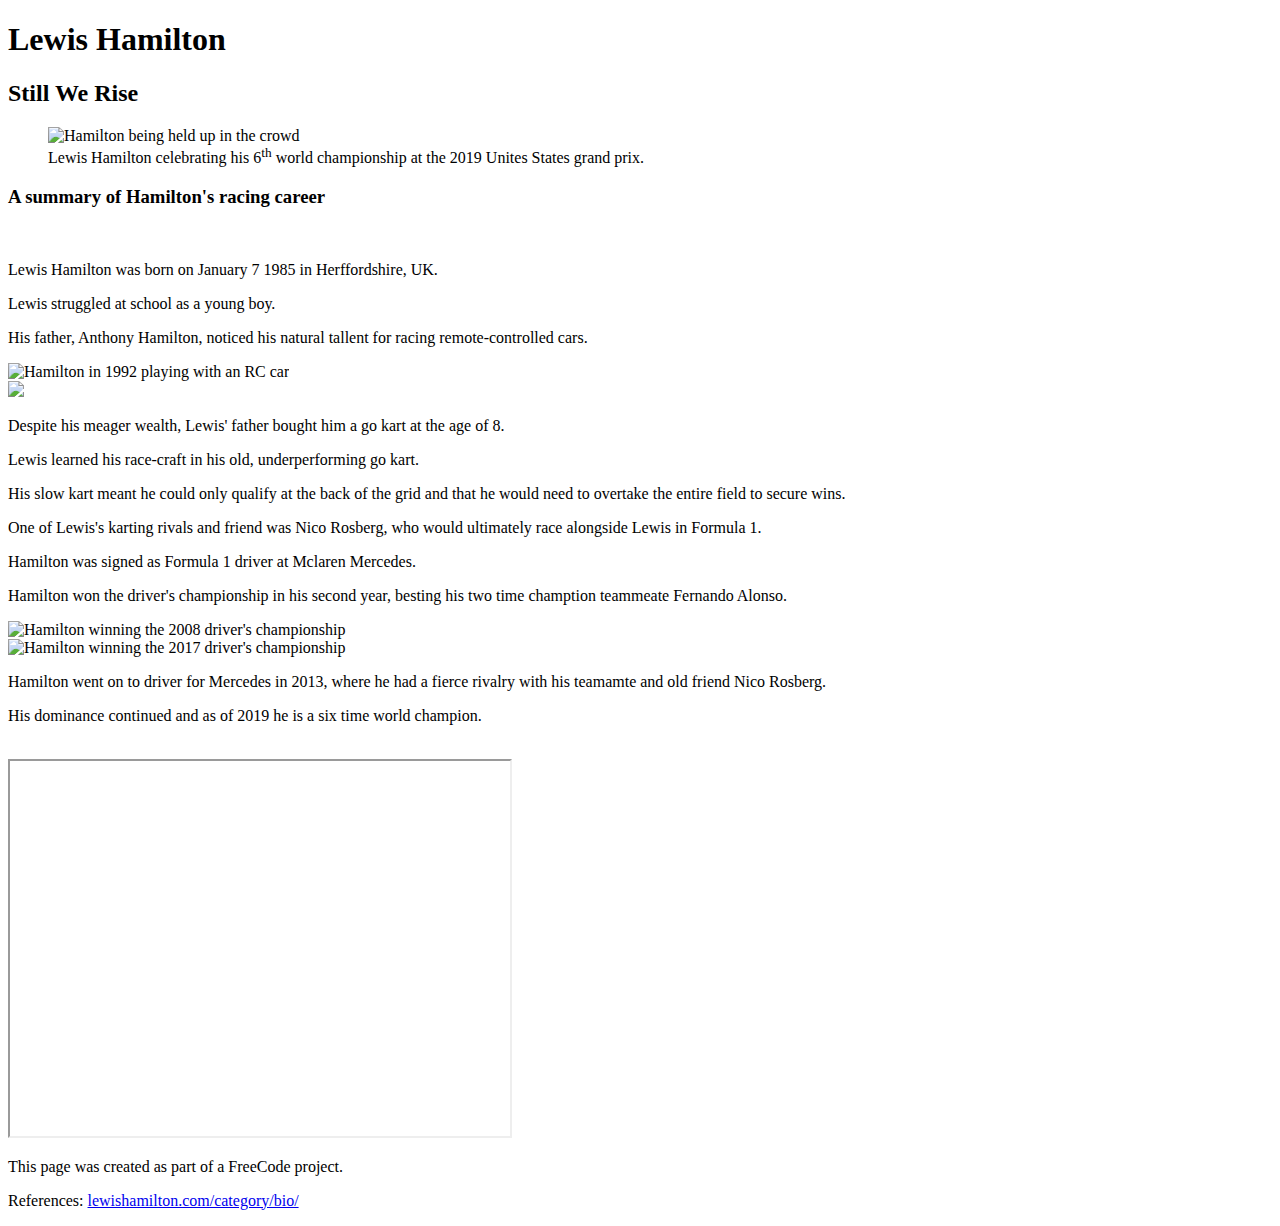
==== index.html @ eb951a7a "Rename .html" ====
<!DOCTYPE html>
<html lang="en">

<head>
    <meta charset="UTF-8">
    <meta name="viewport" content="width=device-width, initial-scale=1.0">
    <meta http-equiv="X-UA-Compatible" content="ie=edge">
    <title>Lewis Hamilton Tribute</title>
    <link rel="stylesheet" href="./style.css">
</head>

<body>
    <main id="main">
        <div>
            <h1 class="title" id="title">Lewis Hamilton</h1>
            <h2 class="subtitle">Still We Rise</h2>
        </div>
        <figure id="img-div">
            <img id="image" class="main-image" src="https://assets.lewishamilton.com/media/heroes/header-paul-ripke-lewis-hamilton-us-gp-2019-6-world-championships-f1.jpg" alt="Hamilton being held up in the crowd">
            <figcaption id="img-caption" class="fig-caption">Lewis Hamilton celebrating his 6<sup>th</sup> world championship at the 2019 Unites States grand prix.</figcaption>
        </figure>
        <div>
            <h3 id="tribute-info" class="grid-title">A summary of Hamilton's racing career</h3>
        </div>
        <br>
        <div id="grid-position">
            <div class="grid-container">
                <div id="grid-cell1">
                        <p>Lewis Hamilton was born on January 7 1985 in Herffordshire, UK.</p>
                        <p>Lewis struggled at school as a young boy.</p>
                        <p>His father, Anthony Hamilton, noticed his natural tallent for racing remote-controlled cars.</p>
                </div>
                <div class="right-grid-images" id="grid-cell2">
                    <img src="https://lewishamilton-assets.s3-eu-west-1.amazonaws.com/media/attachment/1992.jpg" alt="Hamilton in 1992 playing with an RC car">
                </div>
                <div class="left-grid-images" id="grid-cell3">
                    <img src="https://lewishamilton-assets.s3-eu-west-1.amazonaws.com/media/attachment/2000-2001jpg.jpg">
                </div>
                <div id="grid-cell4">
                        <p>Despite his meager wealth, Lewis' father bought him a go kart at the age of 8.</p>
                        <p>Lewis learned his race-craft in his old, underperforming go kart.</p>
                        <p>His slow kart meant he could only qualify at the back of the grid and that he would need to overtake the entire field to secure wins.</p>
                        <p>One of Lewis's karting rivals and friend was Nico Rosberg, who would ultimately race alongside Lewis in Formula 1.</p>
                </div>
                <div id="grid-cell5">
                        <p>Hamilton was signed as Formula 1 driver at Mclaren Mercedes.</p>
                        <p>Hamilton won the driver's championship in his second year, besting his two time chamption teammeate Fernando Alonso.</p>
                </div>
                <div class="right-grid-images" id="grid-cell6">
                    <img src="https://www.formula1.com/content/fom-website/en/drivers/hall-of-fame/Lewis_Hamilton/_jcr_content/image16x9.img.1536.high.jpg" alt="Hamilton winning the 2008 driver's championship">
                </div>
                <div class="left-grid-images" id="grid-cell7">
                    <img src="https://lewishamilton-assets.s3-eu-west-1.amazonaws.com/media/attachment/Screen-Shot-2017-12-23-at-09.17.33.jpg" alt="Hamilton winning the 2017 driver's championship">
                </div>
                <div id="grid-cell8">
                        <p>Hamilton went on to driver for Mercedes in 2013, where he had a fierce rivalry with his teamamte and old friend Nico Rosberg.</p>
                        <p>His dominance continued and as of 2019 he is a six time world champion.</p>
                </div>
            </div>
        </div>
        <div>
            <br>
            <iframe 
                    class="video"
                    width="500" 
                    height="375" 
                    src="https://www.youtube.com/embed/hm8jSUF-gnc">
                </iframe>
            <br>
        </div>
    </main>
</body>
<footer>
    <div class="footer-text">
        <p>This page was created as part of a FreeCode project.</p>
        <p>References: <a id="tribute-link" target="_blank" href="https://www.lewishamilton.com/category/bio/">lewishamilton.com/category/bio/</a></p>
    </div>
</footer>


</html>
<script src="https://cdn.freecodecamp.org/testable-projects-fcc/v1/bundle.js"></script>
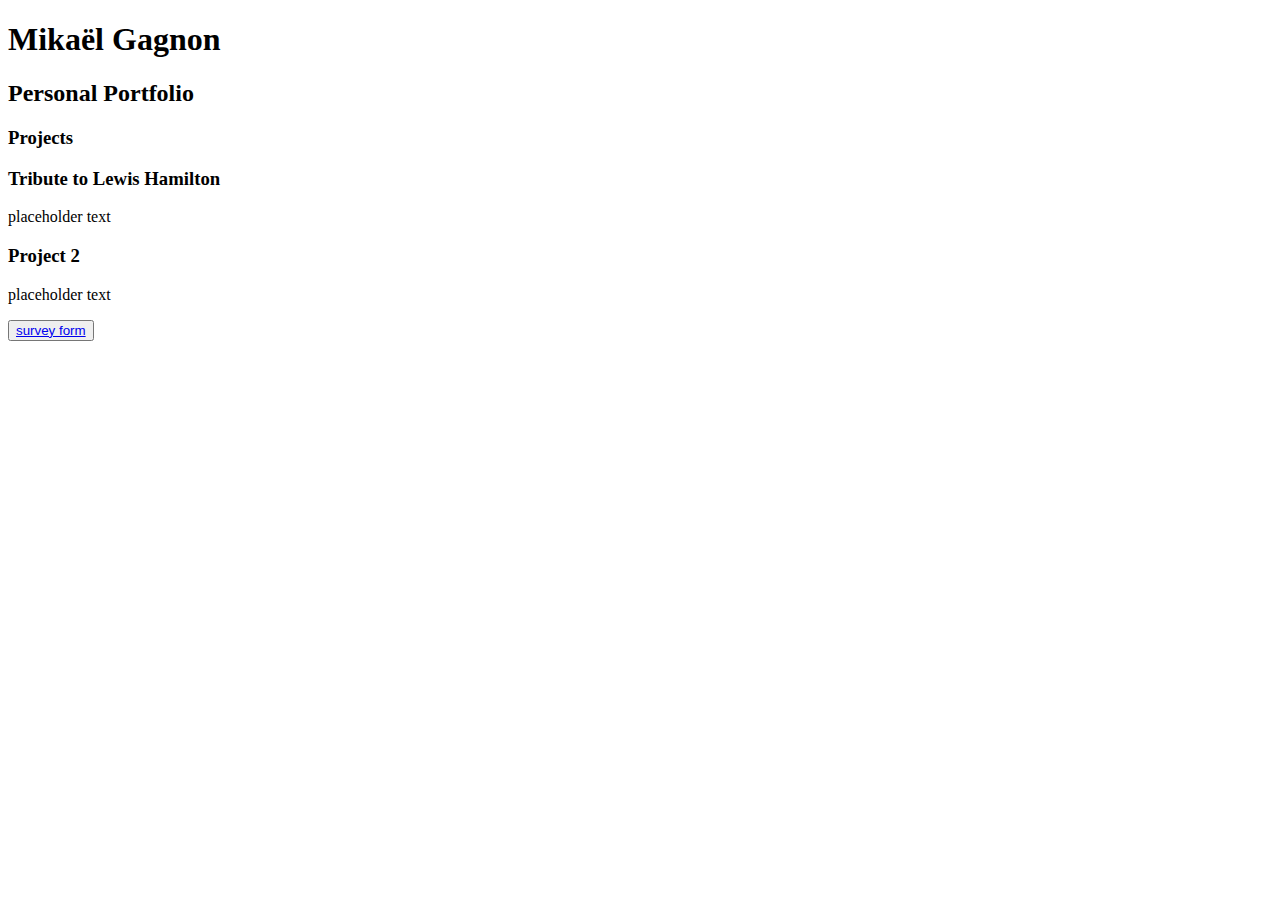
==== commit a5321029: "merging attempt" ====
--- a/index.html
+++ b/index.html
@@ -1,82 +1,37 @@
 <!DOCTYPE html>
-<html lang="en">
+<html lang="eng">
 
 <head>
     <meta charset="UTF-8">
     <meta name="viewport" content="width=device-width, initial-scale=1.0">
     <meta http-equiv="X-UA-Compatible" content="ie=edge">
-    <title>Lewis Hamilton Tribute</title>
+    <title>Personal Portfolio Page</title>
     <link rel="stylesheet" href="./style.css">
 </head>
-
+<!-- write what you want-->
 <body>
-    <main id="main">
-        <div>
-            <h1 class="title" id="title">Lewis Hamilton</h1>
-            <h2 class="subtitle">Still We Rise</h2>
-        </div>
-        <figure id="img-div">
-            <img id="image" class="main-image" src="https://assets.lewishamilton.com/media/heroes/header-paul-ripke-lewis-hamilton-us-gp-2019-6-world-championships-f1.jpg" alt="Hamilton being held up in the crowd">
-            <figcaption id="img-caption" class="fig-caption">Lewis Hamilton celebrating his 6<sup>th</sup> world championship at the 2019 Unites States grand prix.</figcaption>
-        </figure>
-        <div>
-            <h3 id="tribute-info" class="grid-title">A summary of Hamilton's racing career</h3>
-        </div>
-        <br>
-        <div id="grid-position">
-            <div class="grid-container">
-                <div id="grid-cell1">
-                        <p>Lewis Hamilton was born on January 7 1985 in Herffordshire, UK.</p>
-                        <p>Lewis struggled at school as a young boy.</p>
-                        <p>His father, Anthony Hamilton, noticed his natural tallent for racing remote-controlled cars.</p>
-                </div>
-                <div class="right-grid-images" id="grid-cell2">
-                    <img src="https://lewishamilton-assets.s3-eu-west-1.amazonaws.com/media/attachment/1992.jpg" alt="Hamilton in 1992 playing with an RC car">
-                </div>
-                <div class="left-grid-images" id="grid-cell3">
-                    <img src="https://lewishamilton-assets.s3-eu-west-1.amazonaws.com/media/attachment/2000-2001jpg.jpg">
-                </div>
-                <div id="grid-cell4">
-                        <p>Despite his meager wealth, Lewis' father bought him a go kart at the age of 8.</p>
-                        <p>Lewis learned his race-craft in his old, underperforming go kart.</p>
-                        <p>His slow kart meant he could only qualify at the back of the grid and that he would need to overtake the entire field to secure wins.</p>
-                        <p>One of Lewis's karting rivals and friend was Nico Rosberg, who would ultimately race alongside Lewis in Formula 1.</p>
-                </div>
-                <div id="grid-cell5">
-                        <p>Hamilton was signed as Formula 1 driver at Mclaren Mercedes.</p>
-                        <p>Hamilton won the driver's championship in his second year, besting his two time chamption teammeate Fernando Alonso.</p>
-                </div>
-                <div class="right-grid-images" id="grid-cell6">
-                    <img src="https://www.formula1.com/content/fom-website/en/drivers/hall-of-fame/Lewis_Hamilton/_jcr_content/image16x9.img.1536.high.jpg" alt="Hamilton winning the 2008 driver's championship">
-                </div>
-                <div class="left-grid-images" id="grid-cell7">
-                    <img src="https://lewishamilton-assets.s3-eu-west-1.amazonaws.com/media/attachment/Screen-Shot-2017-12-23-at-09.17.33.jpg" alt="Hamilton winning the 2017 driver's championship">
-                </div>
-                <div id="grid-cell8">
-                        <p>Hamilton went on to driver for Mercedes in 2013, where he had a fierce rivalry with his teamamte and old friend Nico Rosberg.</p>
-                        <p>His dominance continued and as of 2019 he is a six time world champion.</p>
-                </div>
+    <main>
+        <section id="welcome-section">
+            <h1>Mikaël Gagnon</h1>
+            <h2>Personal Portfolio</h2>
+        </section>
+        <section id="projects">
+            <h3>Projects</h3>
+            <div class="project-tile">
+                <h3>Tribute to Lewis Hamilton</h3>
+                <p>placeholder text</p>
             </div>
-        </div>
-        <div>
-            <br>
-            <iframe 
-                    class="video"
-                    width="500" 
-                    height="375" 
-                    src="https://www.youtube.com/embed/hm8jSUF-gnc">
-                </iframe>
-            <br>
-        </div>
+            <div class="project-tile">
+                <h3>Project 2</h3>
+                <p>placeholder text</p>
+            </div>
+        </section>
     </main>
+    <aside>
+        <button><a href="./Survey form/survey.html">survey form</a></button>
+    </aside>
 </body>
-<footer>
-    <div class="footer-text">
-        <p>This page was created as part of a FreeCode project.</p>
-        <p>References: <a id="tribute-link" target="_blank" href="https://www.lewishamilton.com/category/bio/">lewishamilton.com/category/bio/</a></p>
-    </div>
-</footer>
-
+<footer></footer>
 
 </html>
 <script src="https://cdn.freecodecamp.org/testable-projects-fcc/v1/bundle.js"></script>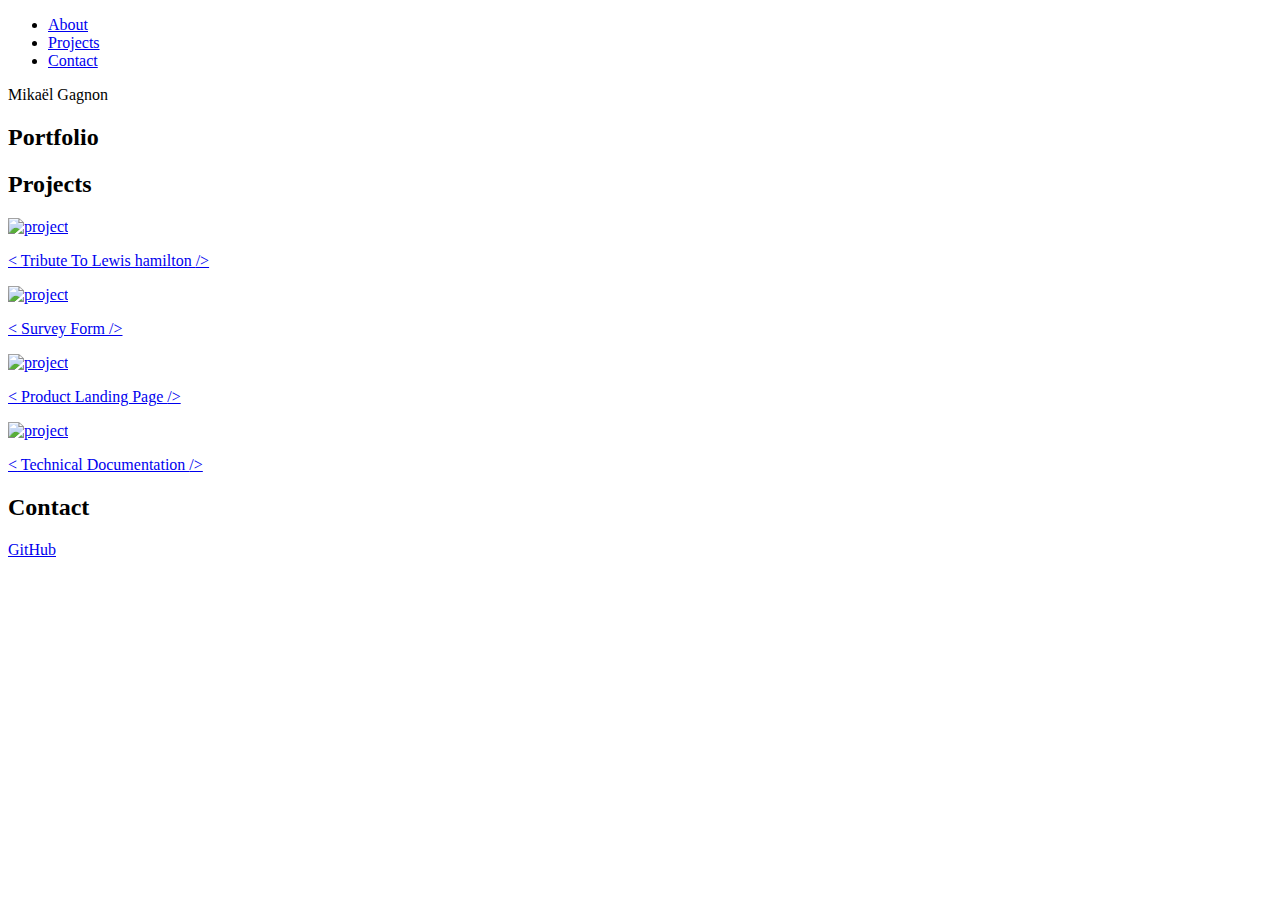
==== commit 83fc1d35: "Contact section update" ====
--- a/index.html
+++ b/index.html
@@ -8,30 +8,73 @@
     <title>Personal Portfolio Page</title>
     <link rel="stylesheet" href="./style.css">
 </head>
-<!-- write what you want-->
 <body>
+    <!-- START NAV -->
+    <nav id="navbar" class="nav">
+        <ul class="nav-list">
+          <li>
+            <a href="#welcome-section">About</a>
+          </li>
+          <li>
+            <a href="#projects">Projects</a>
+          </li>
+          <li>
+              <a href="#contact">Contact</a>
+          </li>
+        </ul>
+    </nav>
+    <!-- END NAV -->
     <main>
-        <section id="welcome-section">
+        <section id="welcome-section" class="welcome-section"
             <h1>Mikaël Gagnon</h1>
-            <h2>Personal Portfolio</h2>
+            <h2>Portfolio</h2>
         </section>
-        <section id="projects">
-            <h3>Projects</h3>
-            <div class="project-tile">
-                <h3>Tribute to Lewis Hamilton</h3>
-                <p>placeholder text</p>
+        <section id="projects" class="projects-section">
+            <h2 class="projects-section-header">Projects</h2>
+            <div class="projects-grid">
+                <a class="project project-tile" target="_blank" href="./Projects/Tribute-page/tribute.html">
+                    <img class="project-image"src="https://assets.lewishamilton.com/media/heroes/header-paul-ripke-lewis-hamilton-us-gp-2019-6-world-championships-f1.jpg" alt="project"/>
+                    <p class="project-title">
+                        <span class="code">&lt;</span>
+                        Tribute To Lewis hamilton
+                        <span class="code">&#47;&gt;</span>
+                    </p>              
+                </a>
+                <a class="project project-tile" target="_blank" href="./Projects/Survey form/survey.html">
+                    <img class="project-image"src="https://volunteerscience.com/media/experiment/87/survey.1.png" alt="project"/>
+                    <p class="project-title">
+                        <span class="code">&lt;</span>
+                        Survey Form
+                        <span class="code">&#47;&gt;</span>
+                    </p>              
+                </a>
+                <a class="project project-tile" target="_blank" href="./Projects/Product Landing page/Product.html">
+                    <img class="project-image"src="https://www.adazing.com/wp-content/uploads/2019/02/open-book-clipart-07-300x300.png" alt="project"/>
+                    <p class="project-title">
+                        <span class="code">&lt;</span>
+                        Product Landing Page
+                        <span class="code">&#47;&gt;</span>
+                    </p>              
+                </a>
+                <a class="project project-tile" target="_blank" href="./Projects/Technical Documentation Page/technicaldoc.html">
+                    <img class="project-image"src="https://3kllhk1ibq34qk6sp3bhtox1-wpengine.netdna-ssl.com/wp-content/uploads/2017/04/5-real-life-examples-of-beautiful-technical-documentation@3x-1560x760.png" alt="project"/>
+                    <p class="project-title">
+                        <span class="code">&lt;</span>
+                        Technical Documentation
+                        <span class="code">&#47;&gt;</span>
+                    </p>              
+                </a>
             </div>
-            <div class="project-tile">
-                <h3>Project 2</h3>
-                <p>placeholder text</p>
+        </section>
+        <section id="contact" class="contact-section">
+            <h2 class="contact-section-header">Contact</h2>
+            <div class="contact-links">
+                <a id="profile-link" href="https://github.com/MikaelGagnon" target="_blank" class="btn contact-details">
+                    <i class="fab fa-github"></i> GitHub</a>
             </div>
         </section>
     </main>
-    <aside>
-        <button><a href="./Survey form/survey.html">survey form</a></button>
-    </aside>
 </body>
 <footer></footer>
-
 </html>
 <script src="https://cdn.freecodecamp.org/testable-projects-fcc/v1/bundle.js"></script>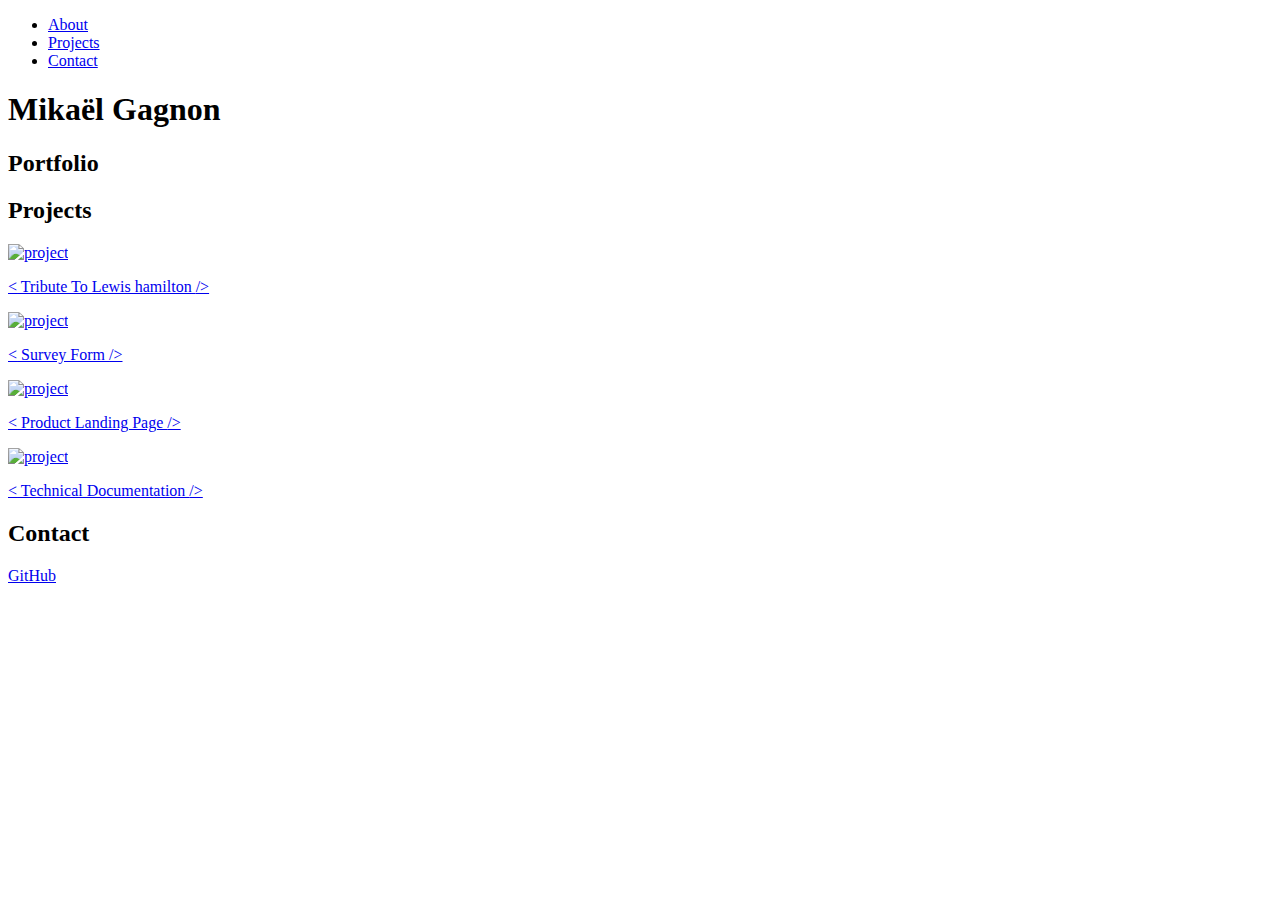
==== commit 10425c15: "title fix" ====
--- a/index.html
+++ b/index.html
@@ -25,7 +25,7 @@
     </nav>
     <!-- END NAV -->
     <main>
-        <section id="welcome-section" class="welcome-section"
+        <section id="welcome-section" class="welcome-section">
             <h1>Mikaël Gagnon</h1>
             <h2>Portfolio</h2>
         </section>
